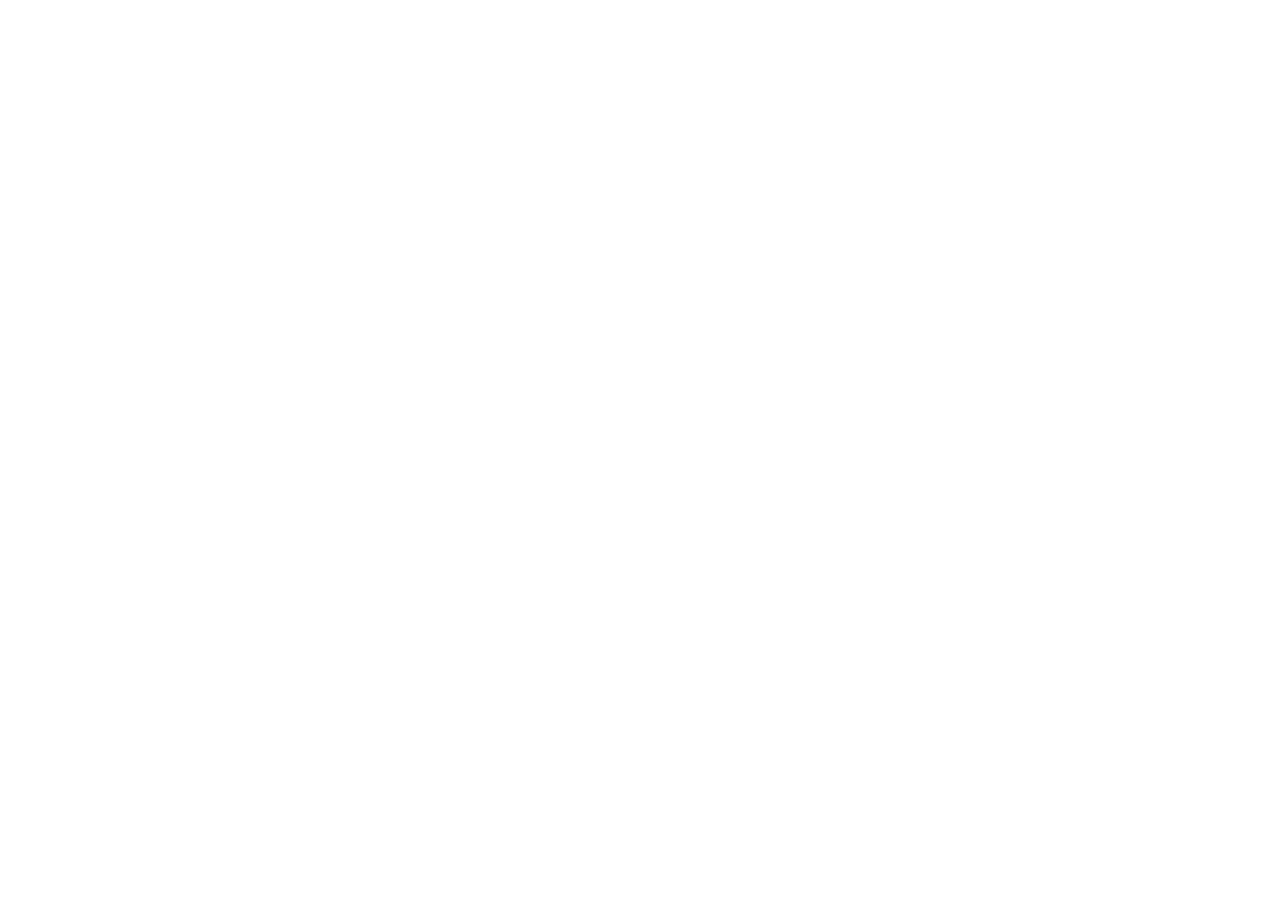
==== IM Sites/A1/index.html @ 4e6e19fc "Add files via upload" ====
<!DOCTYPE html>

<html lang="en">
    
    <head>

        <meta charset="utf-8" name="viewport" content="width=device-width, initial-scale=1.0">

        <link rel="stylesheet" href="style.css">
        <script src="script.js"></script>

    </head>

    <body>

    </body>

</html>
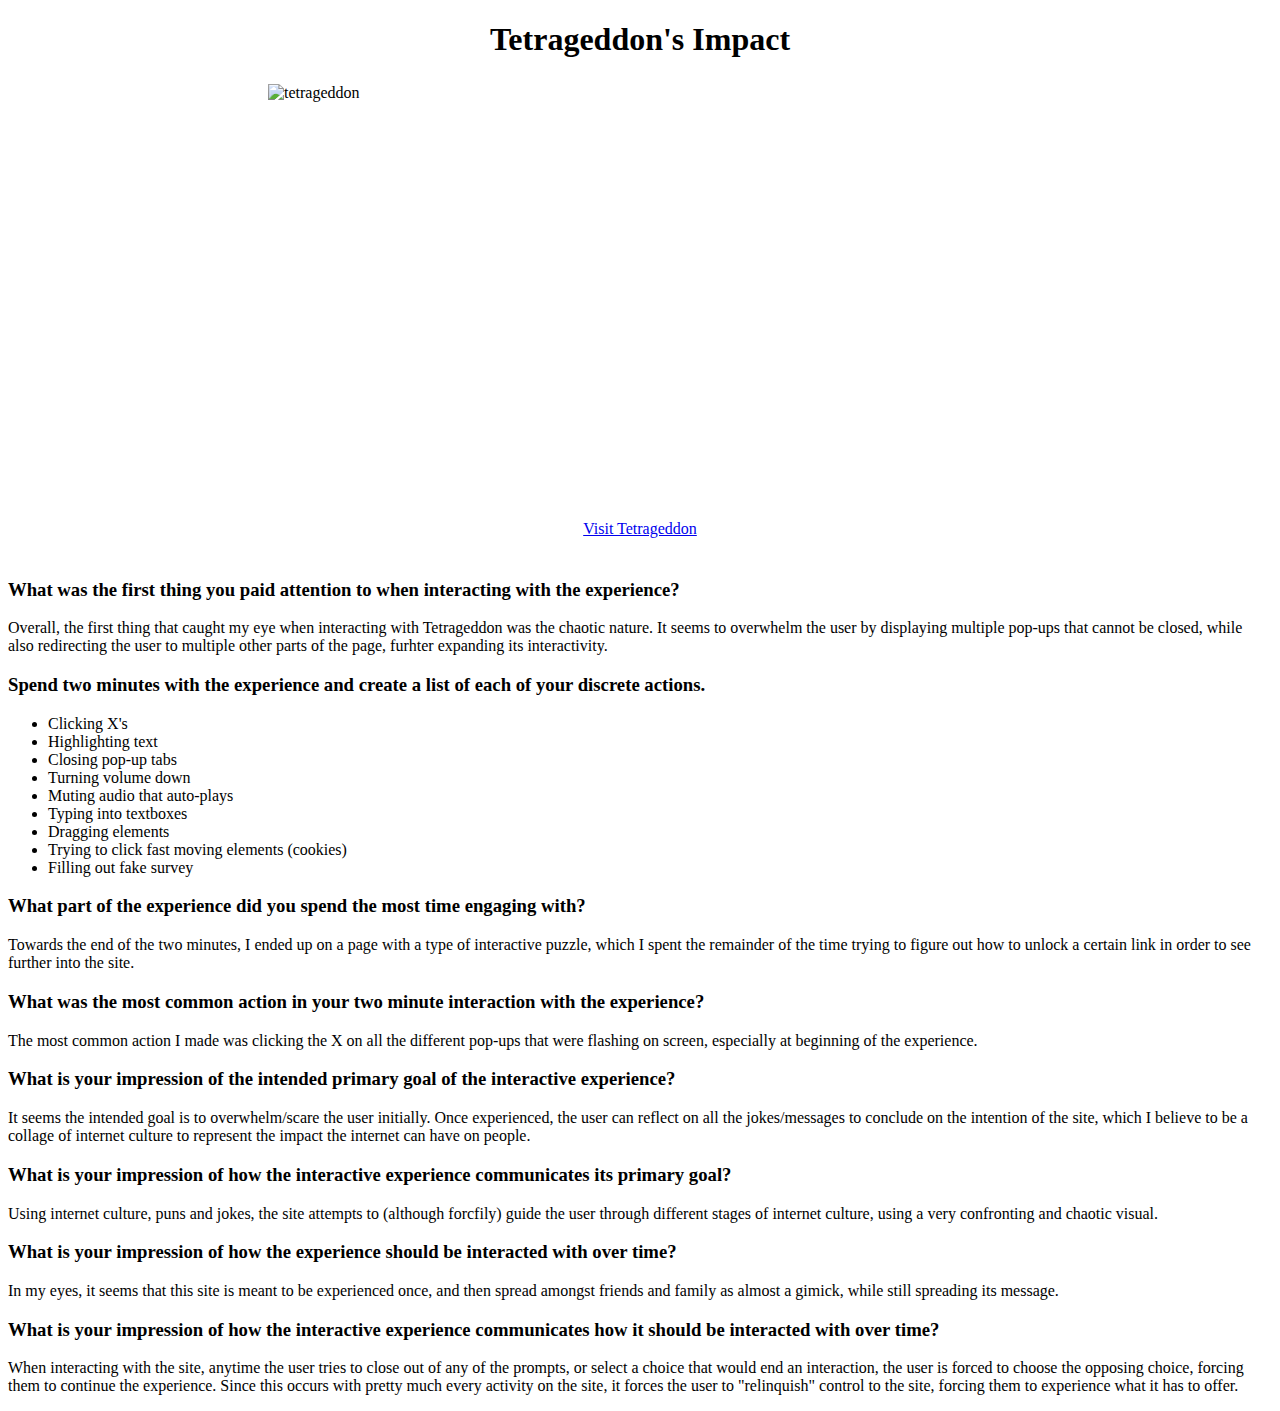
==== commit d673cbbd: "Add files via upload" ====
--- a/IM Sites/A1/index.html
+++ b/IM Sites/A1/index.html
@@ -1,18 +1,46 @@
 <!DOCTYPE html>
 
 <html lang="en">
-    
     <head>
-
         <meta charset="utf-8" name="viewport" content="width=device-width, initial-scale=1.0">
-
+        <title>Miki's Tetrageddon Research</title>
         <link rel="stylesheet" href="style.css">
         <script src="script.js"></script>
-
     </head>
 
     <body>
-
+        <h1>Tetrageddon's Impact</h1>
+        <figure>
+        <img src="images/tetra.png" alt="tetrageddon" width="744" height="418" class="center">
+        <figcaption><p><a href="http://tetrageddon.com/">Visit Tetrageddon</a></p></figcaption>
+        </figure>
+        <h3>What was the first thing you paid attention to when interacting with the experience?</h3>
+        <p>Overall, the first thing that caught my eye when interacting with Tetrageddon was the chaotic nature. It seems to overwhelm the user by displaying multiple pop-ups that cannot be closed, while also redirecting the user to multiple other parts of the page, furhter expanding its interactivity.</p>
+        <h3>Spend two minutes with the experience and create a list of each of your discrete actions.</h3>
+        <p>
+            <ul>
+                <li>Clicking X's</li>
+                <li>Highlighting text</li>
+                <li>Closing pop-up tabs</li>
+                <li>Turning volume down</li>
+                <li>Muting audio that auto-plays</li>
+                <li>Typing into textboxes</li>
+                <li>Dragging elements</li>
+                <li>Trying to click fast moving elements (cookies)</li>
+                <li>Filling out fake survey</li>
+            </ul>
+        </p>
+        <h3>What part of the experience did you spend the most time engaging with?</h3>
+        <p>Towards the end of the two minutes, I ended up on a page with a type of interactive puzzle, which I spent the remainder of the time trying to figure out how to unlock a certain link in order to see further into the site.</p>
+        <h3>What was the most common action in your two minute interaction with the experience?</h3>
+        <p>The most common action I made was clicking the X on all the different pop-ups that were flashing on screen, especially at beginning of the experience.</p>
+        <h3>What is your impression of the intended primary goal of the interactive experience?</h3>
+        <p>It seems the intended goal is to overwhelm/scare the user initially. Once experienced, the user can reflect on all the jokes/messages to conclude on the intention of the site, which I believe to be a collage of internet culture to represent the impact the internet can have on people.</p>
+        <h3>What is your impression of how the interactive experience communicates its primary goal?</h3>
+        <p>Using internet culture, puns and jokes, the site attempts to (although forcfily) guide the user through different stages of internet culture, using a very confronting and chaotic visual.</p>
+        <h3>What is your impression of how the experience should be interacted with over time?</h3>
+        <p>In my eyes, it seems that this site is meant to be experienced once, and then spread amongst friends and family as almost a gimick, while still spreading its message.</p>
+        <h3>What is your impression of how the interactive experience communicates how it should be interacted with over time?</h3>
+        <p>When interacting with the site, anytime the user tries to close out of any of the prompts, or select a choice that would end an interaction, the user is forced to choose the opposing choice, forcing them to continue the experience. Since this occurs with pretty much every activity on the site, it forces the user to "relinquish" control to the site, forcing them to experience what it has to offer.</p>
     </body>
-
 </html>--- a/IM Sites/A1/style.css
+++ b/IM Sites/A1/style.css
@@ -0,0 +1,19 @@
+h1 {
+    text-align: center;
+}
+
+.center {
+    display: block;
+    margin-left: auto;
+    margin-right: auto;
+}
+
+figure {
+    padding: 4px;
+    margin: auto;
+  }
+  
+  figcaption {
+    padding: 2px;
+    text-align: center;
+  }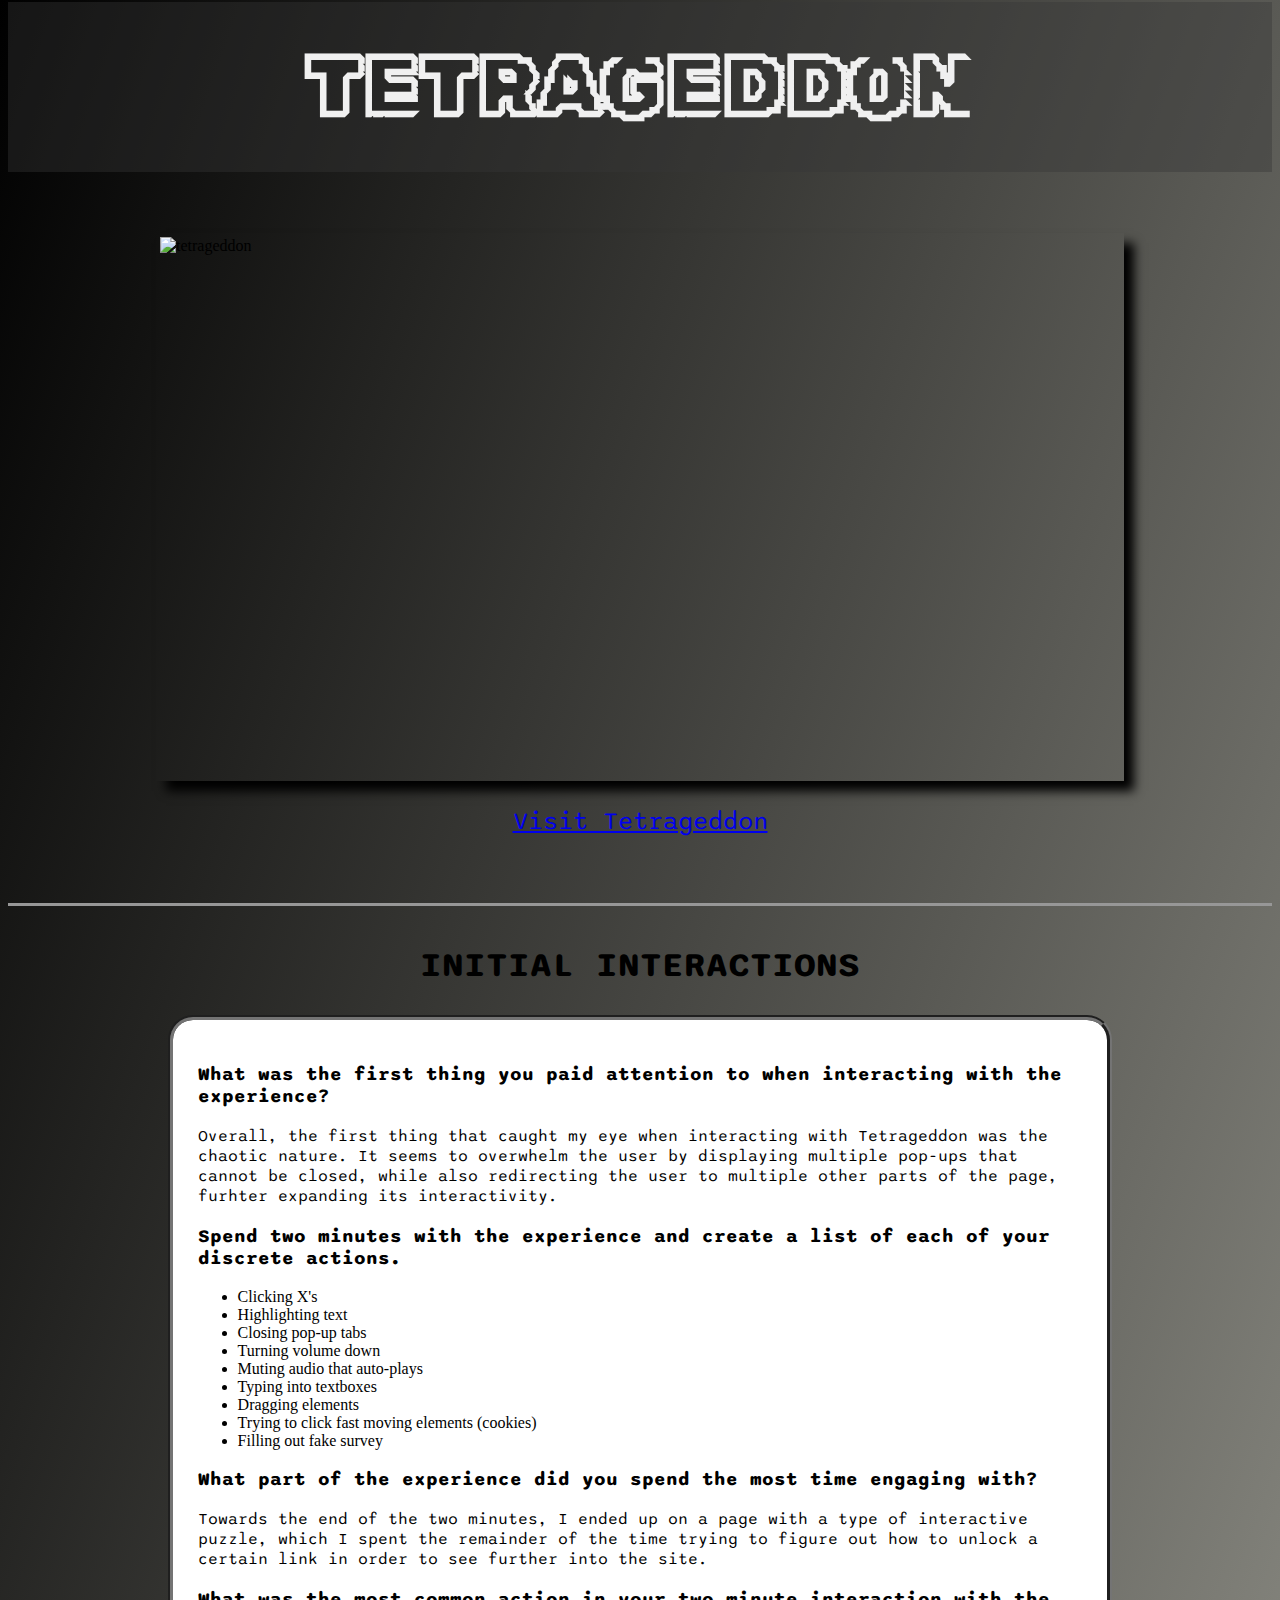
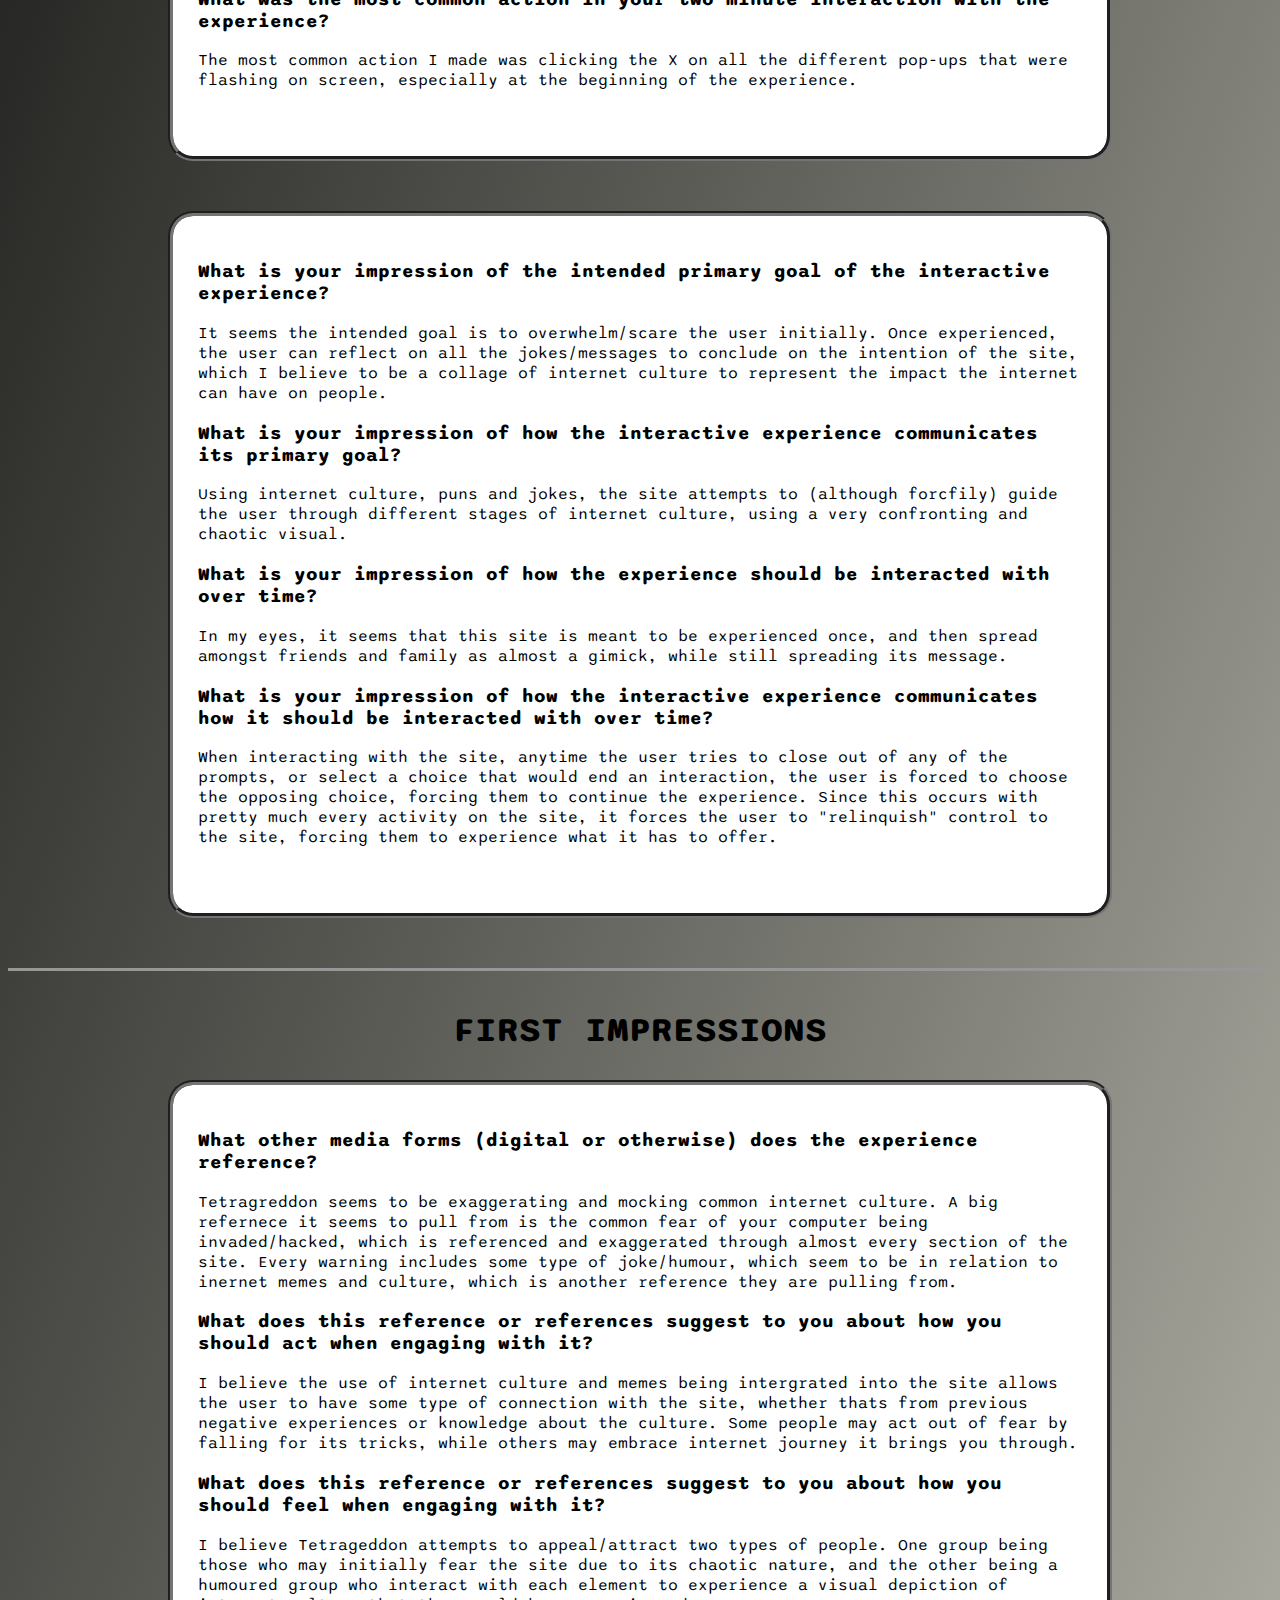
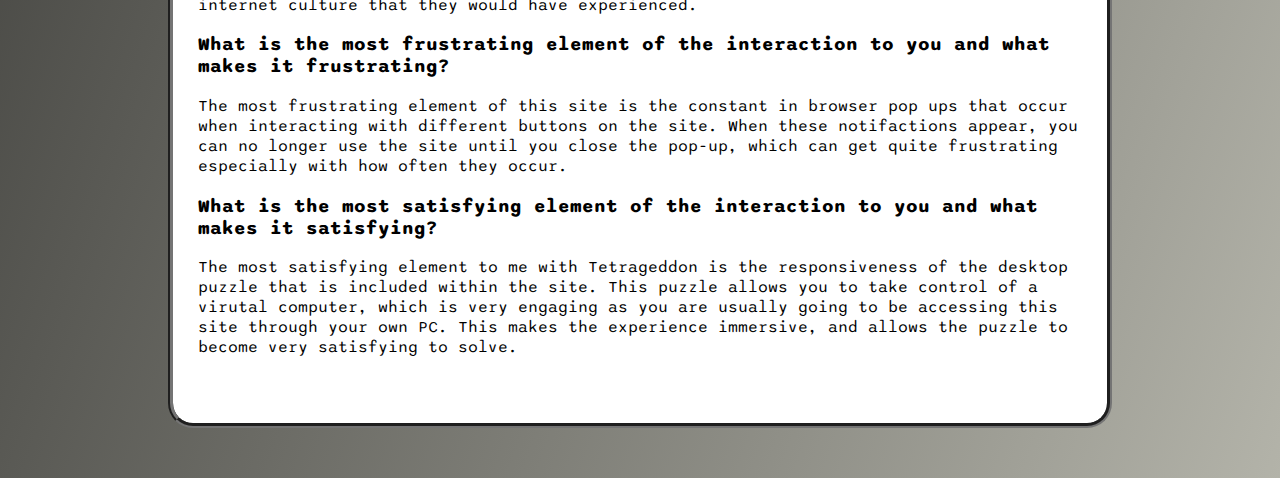
==== commit 89f93c69: "Add files via upload" ====
--- a/IM Sites/A1/index.html
+++ b/IM Sites/A1/index.html
@@ -4,16 +4,25 @@
     <head>
         <meta charset="utf-8" name="viewport" content="width=device-width, initial-scale=1.0">
         <title>Miki's Tetrageddon Research</title>
+        <link rel="shortcut icon" type="image/x-icon" href="images/favicon.ico" />
         <link rel="stylesheet" href="style.css">
         <script src="script.js"></script>
+        <link rel="preconnect" href="https://fonts.googleapis.com">
+        <link rel="preconnect" href="https://fonts.gstatic.com" crossorigin>
+        <link href="https://fonts.googleapis.com/css2?family=Rubik+Iso&family=Sono&display=swap" rel="stylesheet">
     </head>
 
     <body>
-        <h1>Tetrageddon's Impact</h1>
+        <div class="line-0">
+            <h1>TETRAGEDDON</h1>
+        </div>
         <figure>
-        <img src="images/tetra.png" alt="tetrageddon" width="744" height="418" class="center">
+        <img src="images/tetra.png" alt="tetrageddon" width="960" height="540" class="center">
         <figcaption><p><a href="http://tetrageddon.com/">Visit Tetrageddon</a></p></figcaption>
         </figure>
+        <div class="line-1"></div>
+        <h2>INITIAL INTERACTIONS</h2>
+        <section class="section-box">
         <h3>What was the first thing you paid attention to when interacting with the experience?</h3>
         <p>Overall, the first thing that caught my eye when interacting with Tetrageddon was the chaotic nature. It seems to overwhelm the user by displaying multiple pop-ups that cannot be closed, while also redirecting the user to multiple other parts of the page, furhter expanding its interactivity.</p>
         <h3>Spend two minutes with the experience and create a list of each of your discrete actions.</h3>
@@ -33,7 +42,9 @@
         <h3>What part of the experience did you spend the most time engaging with?</h3>
         <p>Towards the end of the two minutes, I ended up on a page with a type of interactive puzzle, which I spent the remainder of the time trying to figure out how to unlock a certain link in order to see further into the site.</p>
         <h3>What was the most common action in your two minute interaction with the experience?</h3>
-        <p>The most common action I made was clicking the X on all the different pop-ups that were flashing on screen, especially at beginning of the experience.</p>
+        <p>The most common action I made was clicking the X on all the different pop-ups that were flashing on screen, especially at the beginning of the experience.</p>
+        </section>
+        <section class="section-box">
         <h3>What is your impression of the intended primary goal of the interactive experience?</h3>
         <p>It seems the intended goal is to overwhelm/scare the user initially. Once experienced, the user can reflect on all the jokes/messages to conclude on the intention of the site, which I believe to be a collage of internet culture to represent the impact the internet can have on people.</p>
         <h3>What is your impression of how the interactive experience communicates its primary goal?</h3>
@@ -42,5 +53,20 @@
         <p>In my eyes, it seems that this site is meant to be experienced once, and then spread amongst friends and family as almost a gimick, while still spreading its message.</p>
         <h3>What is your impression of how the interactive experience communicates how it should be interacted with over time?</h3>
         <p>When interacting with the site, anytime the user tries to close out of any of the prompts, or select a choice that would end an interaction, the user is forced to choose the opposing choice, forcing them to continue the experience. Since this occurs with pretty much every activity on the site, it forces the user to "relinquish" control to the site, forcing them to experience what it has to offer.</p>
+        </section>
+        <div class="line-1"></div>
+        <h2>FIRST IMPRESSIONS</h2>
+        <section class="section-box">
+            <h3>What other media forms (digital or otherwise) does the experience reference?</h3>
+            <p>Tetragreddon seems to be exaggerating and mocking common internet culture. A big refernece it seems to pull from is the common fear of your computer being invaded/hacked, which is referenced and exaggerated through almost every section of the site. Every warning includes some type of joke/humour, which seem to be in relation to inernet memes and culture, which is another reference they are pulling from.</p>
+            <h3>What does this reference or references suggest to you about how you should act when engaging with it?</h3>
+            <p>I believe the use of internet culture and memes being intergrated into the site allows the user to have some type of connection with the site, whether thats from previous negative experiences or knowledge about the culture. Some people may act out of fear by falling for its tricks, while others may embrace internet journey it brings you through.</p>
+            <h3>What does this reference or references suggest to you about how you should feel when engaging with it?</h3>
+            <p>I believe Tetrageddon attempts to appeal/attract two types of people. One group being those who may initially fear the site due to its chaotic nature, and the other being a humoured group who interact with each element to experience a visual depiction of internet culture that they would have experienced.</p>
+            <h3>What is the most frustrating element of the interaction to you and what makes it frustrating?</h3>
+            <p>The most frustrating element of this site is the constant in browser pop ups that occur when interacting with different buttons on the site. When these notifactions appear, you can no longer use the site until you close the pop-up, which can get quite frustrating especially with how often they occur.</p>
+            <h3>What is the most satisfying element of the interaction to you and what makes it satisfying?</h3>
+            <p>The most satisfying element to me with Tetrageddon is the responsiveness of the desktop puzzle that is included within the site. This puzzle allows you to take control of a virutal computer, which is very engaging as you are usually going to be accessing this site through your own PC. This makes the experience immersive, and allows the puzzle to become very satisfying to solve.</p>
+        </section>     
     </body>
 </html>--- a/IM Sites/A1/style.css
+++ b/IM Sites/A1/style.css
@@ -1,5 +1,16 @@
 h1 {
     text-align: center;
+    font-family: 'Rubik Iso', cursive;
+    color: rgb(240, 240, 240);
+    font-size: 85px;
+    padding: 35px;
+    font-stretch:extra-expanded;
+}
+
+h2 {
+  text-align: center;
+  font-family: 'Sono', sans-serif;
+  font-size: 35px;
 }
 
 .center {
@@ -8,12 +19,59 @@
     margin-right: auto;
 }
 
+.line-0 {
+  margin-top: -55px;
+  height: 100%;
+  background: rgba(54, 54, 54, 0.404);
+}
+
+.line-1 {
+  height: 3px;
+  background: rgb(151, 151, 151);
+  margin-top: 3%;
+  margin-bottom: 3%;
+}
+
+h3 {
+  font-family: 'Sono', sans-serif;
+  word-spacing: normal;
+}
+
+p {
+  font-family: 'Sono', sans-serif;
+  word-spacing: normal;
+}
+
 figure {
     padding: 4px;
     margin: auto;
   }
+
+  img {
+    box-shadow: 10px 10px 10px black;
+    padding: 4px;
+  }
   
   figcaption {
-    padding: 2px;
     text-align: center;
+    font-size: 25px;
+  }
+  body {
+    background-image: linear-gradient(to bottom right, rgb(0, 0, 0), rgb(179, 179, 169));
+  }
+
+  .section-box {
+    max-width: 70%;
+    display: block;
+    background-color:white;
+    border-radius: 25px;
+    border-style: groove;
+    border-color: #747474;
+    border-width: 5px;
+    padding: 25px;
+    padding-bottom: 50px;
+    margin: 0 auto;
+    margin-bottom: 50px;
+    overflow: auto;
+    font-family: 'Work Sans';
   }